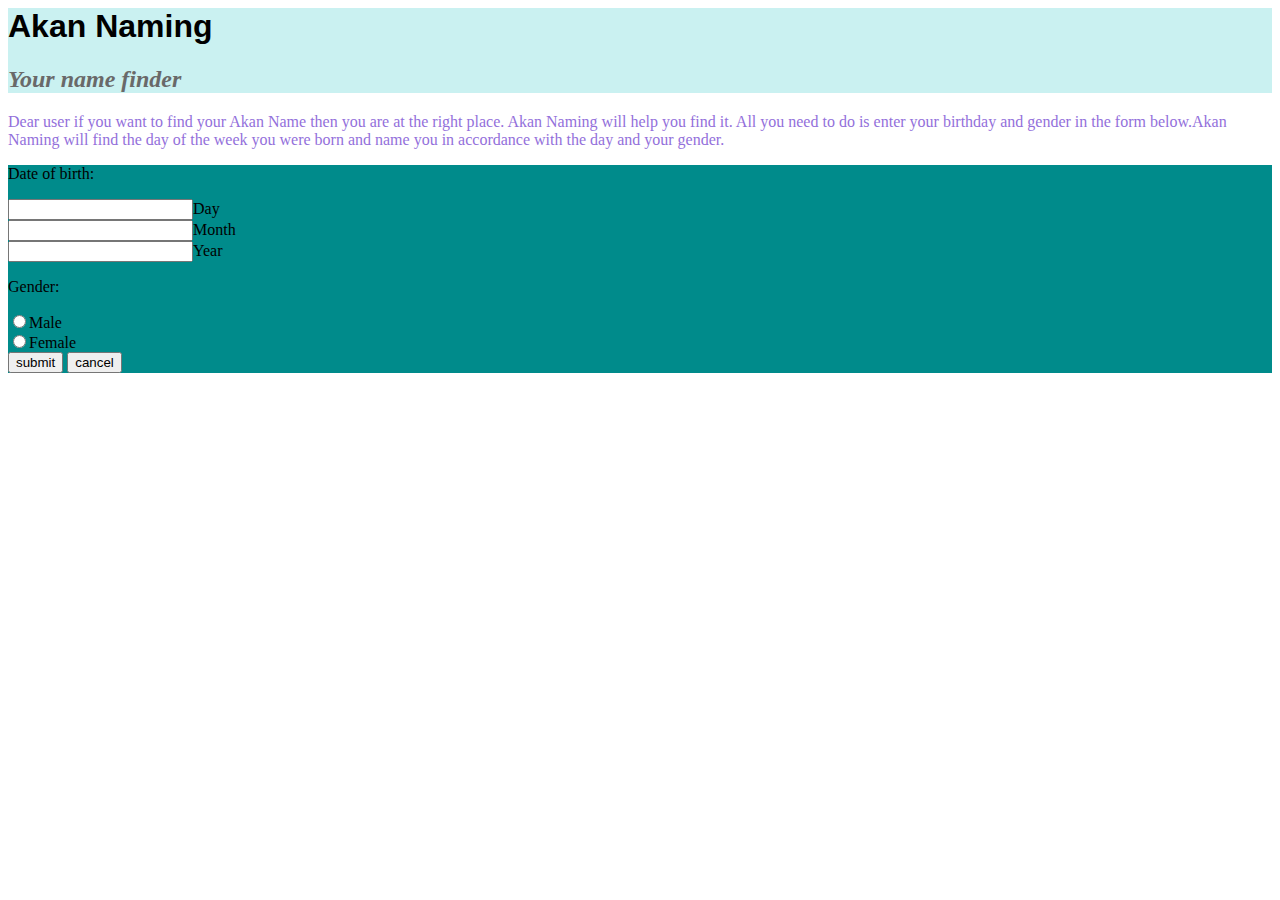
==== index.html @ 895938ad "Update index.html and styles.css" ====
<html>
    <head>
        <title>Akan Naming</title>
        <link rel="stylesheet" href="css/styles.css" type="text/css">
    </head>
    <body>
        <div class="header">
            <h1>Akan Naming</h1>
            <h2>Your name finder</h2>
        </div>
        <div class="disc">
            <p>Dear user if you want to find your Akan Name then you are at the right place. Akan Naming will help you find it. All you need to do is enter your birthday and gender in the form below.Akan Naming will find the day of the week you were born and name you in accordance with the day and your gender. </p>
        </div>
        <div class="form">
            <form action="">
                <p>Date of birth: </p>
                <p>
                    <input type="number" name="day" value="Day">Day<br> 
                    <input type="number" name="month" value="Month">Month<br>
                    <input type="number" name="year" value="year">Year<br>
                </p>
                <p>Gender:</p>
                <input type="radio" name="gender" value="male">Male<br>
                <input type="radio" name="gender" value="Female">Female<br>
                <button type="submit">submit</button>
                <button type="cancel">cancel</button>
            </form>
        </div>
        
        
    </body>
</html>
---- css/styles.css ----
.header{

    background-color: rgb(202, 241, 241);
    background-size: initial;
}
h1{
    color: black;
    font-family: 'Gill Sans', 'Gill Sans MT', Calibri, 'Trebuchet MS', sans-serif;
    font-size: xx-large;
}
h2{
    color: dimgrey;
    font-style: italic ;
}
.disc{
    color: mediumpurple;
}
.form{
    background-color: darkcyan;
}
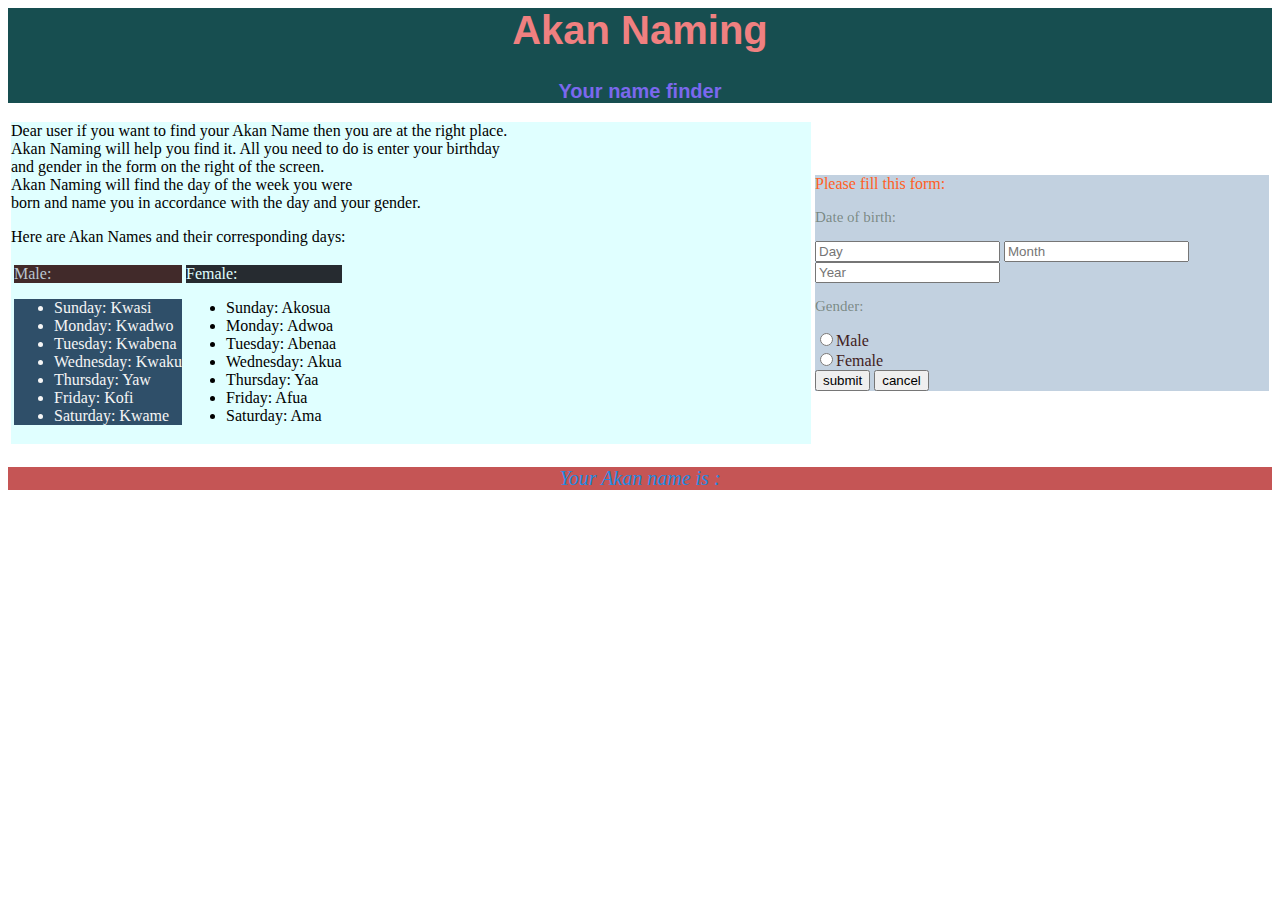
==== commit 18a39a50: "Update all files" ====
--- a/index.html
+++ b/index.html
@@ -2,31 +2,82 @@
     <head>
         <title>Akan Naming</title>
         <link rel="stylesheet" href="css/styles.css" type="text/css">
+        <script src="js/scripts.js"></script>
     </head>
-    <body>
-        <div class="header">
-            <h1>Akan Naming</h1>
-            <h2>Your name finder</h2>
-        </div>
-        <div class="disc">
-            <p>Dear user if you want to find your Akan Name then you are at the right place. Akan Naming will help you find it. All you need to do is enter your birthday and gender in the form below.Akan Naming will find the day of the week you were born and name you in accordance with the day and your gender. </p>
-        </div>
-        <div class="form">
-            <form action="">
-                <p>Date of birth: </p>
-                <p>
-                    <input type="number" name="day" value="Day">Day<br> 
-                    <input type="number" name="month" value="Month">Month<br>
-                    <input type="number" name="year" value="year">Year<br>
-                </p>
-                <p>Gender:</p>
-                <input type="radio" name="gender" value="male">Male<br>
-                <input type="radio" name="gender" value="Female">Female<br>
-                <button type="submit">submit</button>
-                <button type="cancel">cancel</button>
-            </form>
-        </div>
-        
-        
-    </body>
-</html>+    <html>
+            <div class="header">
+                <h1>Akan Naming</h1>
+                <h2>Your name finder</h2>
+            </div>
+            <table>
+                <tr>
+                    <td>
+                        <div id="body-wrap">
+                            <div class="info">
+                                <div class="disc">
+                                    <p>
+                                        Dear user if you want to find your Akan Name then you are at the right place.<br>
+                                        Akan Naming will help you find it. All you need to do is enter your birthday <br>and
+                                        gender in the form on the right of the screen.<br>
+                                        Akan Naming will find the day of the week you were <br>
+                                        born and name you in accordance with the day and your gender.
+                                    </p>
+                                    <p class="names">Here are Akan Names and their corresponding days:</p>
+                                    <table>
+                                        <tr>
+                                            <td>
+                                                <p class="malenames">Male:
+                                                    <ul id="mNames">
+                                                        <li>Sunday: Kwasi</li>
+                                                        <li>Monday: Kwadwo</li>
+                                                        <li>Tuesday: Kwabena</li>
+                                                        <li>Wednesday: Kwaku</li>
+                                                        <li>Thursday:  Yaw</li>
+                                                        <li>Friday: Kofi</li>
+                                                        <li>Saturday: Kwame</li>
+                                                    </ul>
+                                                </p>
+                                            </td>
+                                            <td>
+                                                <p class="femalenames">Female:
+                                                    <ul id="fNames">
+                                                        <li>Sunday: Akosua</li>
+                                                        <li>Monday: Adwoa</li>
+                                                        <li>Tuesday: Abenaa</li>
+                                                        <li>Wednesday: Akua</li>
+                                                        <li>Thursday:  Yaa</li>
+                                                        <li>Friday: Afua</li>
+                                                        <li>Saturday: Ama</li>
+                                                    </ul>
+                                                </p>
+                                            </td>
+                                        </tr>
+                                    </table>     
+                                </div>
+                                
+                            </div>
+                        </div>
+                    </td>
+                    <td>
+                            <div class="form">
+                                <div class="subform">
+                                    <p id="fill"> Please fill this form:</p>
+                                    <p id="details">Date of birth: </p>
+                                    <input type="number" placeholder="Day" id="day"> 
+                                    <input type="number" placeholder="Month" id="month">
+                                    <input type="number" placeholder="Year" id="year">
+                                    <p id="details">Gender:</p>
+                                    <input type="radio" value="male"  name= "gender"  >Male<br>
+                                    <input type="radio" value="female" name="gender">Female<br>
+                                    <button type="button" onclick="getInputValues();">submit</button>
+                                    <button type="cancel" class="cancel">cancel</button>
+                                </div>
+                            </div>
+                    </td>
+                </tr>
+            </table>
+            <div id="displayer">
+                <p>Your Akan name is : <span id="display"></span></p>
+            </div>    
+        </body>
+    </html>--- a/css/styles.css
+++ b/css/styles.css
@@ -1,20 +1,62 @@
 .header{
-
-    background-color: rgb(202, 241, 241);
-    background-size: initial;
+    text-align: center;
+    font-family: Impact, Haettenschweiler, 'Arial Narrow Bold', sans-serif;
+    background-color: rgb(23, 78, 80);
 }
 h1{
-    color: black;
-    font-family: 'Gill Sans', 'Gill Sans MT', Calibri, 'Trebuchet MS', sans-serif;
-    font-size: xx-large;
+    color: lightcoral;
+    font-size: 40px;
 }
 h2{
-    color: dimgrey;
-    font-style: italic ;
+    color: mediumslateblue;
+    font-size: 20px;
 }
-.disc{
-    color: mediumpurple;
+#body-wrap{
+    width: 800;
+    margin: 0 auto ;
+}
+.info{
+    background-color: lightcyan;
+    margin: auto;
+    padding-left: 10px brown;
+    padding-top: 10px brown;
+    border-left: mediumvioletred 10px;
+    border-top: mediumvioletred 10px;
+    margin: 20px brown ;
+}
+.malenames{
+    color: rgb(186, 198, 209);
+    background-color: rgb(65, 42, 42);
+}
+#mNames{
+    color: whitesmoke;
+    background-color: rgb(47, 79, 105);
+}
+.femalenames{
+    color: lightcyan ;
+    background-color: rgb(38, 43, 48);
 }
 .form{
-    background-color: darkcyan;
+    background-color: rgb(194, 209, 224);
+    color: rgb(65, 32, 32);
+}
+#fill{
+    color: rgb(255, 95, 37);
+    font size: 20px;
+}
+#details{
+    color: rgba(40, 53, 21, 0.473);
+    font-size: 15px;
+}
+#displayer{
+    text-align: center;
+    font-size: 20px;
+    font-style: oblique;
+    color: rgb(33, 138, 224);
+    background-color: rgb(197, 85, 85);
+}
+#display{
+    font-size: 40px;
+    color: rgb(194, 209, 224);
+    
 }